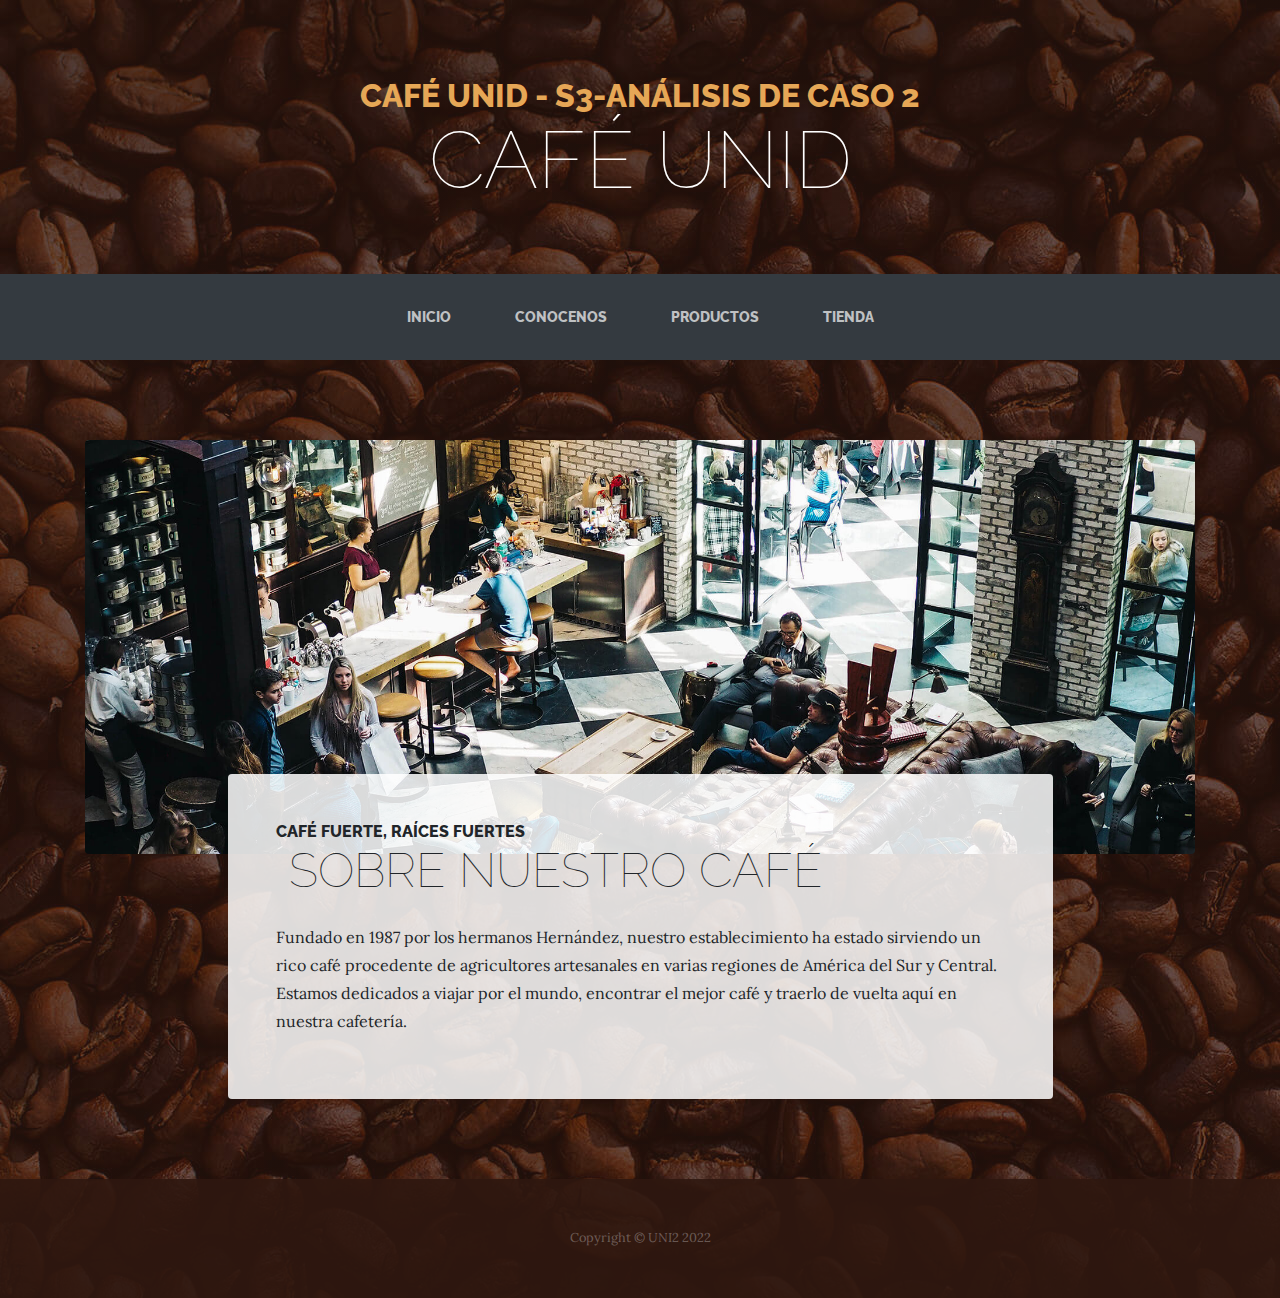
==== about.html @ eb34b2e3 "Add files via upload" ====
<!DOCTYPE html>
<html>

<head>
    <meta charset="utf-8">
    <meta name="viewport" content="width=device-width, initial-scale=1.0, shrink-to-fit=no">
    <title>About us - Brand</title>
    <link rel="stylesheet" href="assets/bootstrap/css/bootstrap.min.css">
    <link rel="stylesheet" href="https://fonts.googleapis.com/css?family=Raleway:100,100i,200,200i,300,300i,400,400i,500,500i,600,600i,700,700i,800,800i,900,900i">
    <link rel="stylesheet" href="https://fonts.googleapis.com/css?family=Lora:400,400i,700,700i">
</head>

<body style="background:linear-gradient(rgba(47, 23, 15, 0.65), rgba(47, 23, 15, 0.65)), url('assets/img/bg.jpg');">
    <h1 class="text-center text-white d-none d-lg-block site-heading"><span class="text-primary site-heading-upper mb-3">CAFÉ UNID - S3-ANÁLISIS DE CASO 2</span><span class="site-heading-lower">CAFÉ UNID</span></h1>
    <nav class="navbar navbar-light navbar-expand-lg bg-dark py-lg-4" id="mainNav">
        <div class="container"><a class="navbar-brand text-uppercase d-lg-none text-expanded" href="#">Brand</a><button data-toggle="collapse" data-target="#navbarResponsive" class="navbar-toggler" aria-controls="navbarResponsive" aria-expanded="false" aria-label="Toggle navigation"><span class="navbar-toggler-icon"></span></button>
            <div
                class="collapse navbar-collapse" id="navbarResponsive">
                <ul class="nav navbar-nav mx-auto">
                    <li class="nav-item" role="presentation"><a class="nav-link" href="index.html">INICIO</a></li>
                    <li class="nav-item" role="presentation"><a class="nav-link" href="about.html">CONOCENOS</a></li>
                    <li class="nav-item" role="presentation"><a class="nav-link" href="products.html">PRODUCTOS</a></li>
                    <li class="nav-item" role="presentation"><a class="nav-link" href="store.html">TIENDA</a></li>
                </ul>
        </div>
        </div>
    </nav>
    <section class="page-section about-heading">
        <div class="container"><img class="img-fluid rounded about-heading-img mb-3 mb-lg-0" src="assets/img/about.jpg">
            <div class="about-heading-content">
                <div class="row">
                    <div class="col-lg-10 col-xl-9 mx-auto">
                        <div class="bg-faded rounded p-5">
                            <h2 class="section-heading mb-4"><span class="section-heading-upper">CAFÉ FUERTE, RAÍCES FUERTES</span><span class="section-heading-lower">&nbsp;SOBRE NUESTRO CAFÉ</span></h2>
                            <p>Fundado en 1987 por los hermanos Hernández, nuestro establecimiento ha estado sirviendo un rico café procedente de agricultores artesanales en varias regiones de América del Sur y Central. Estamos dedicados a viajar por el
                                mundo, encontrar el mejor café y traerlo de vuelta aquí en nuestra cafetería.<br></p>
                        </div>
                    </div>
                </div>
            </div>
        </div>
    </section>
    <footer class="footer text-faded text-center py-5">
        <div class="container">
            <p class="m-0 small">Copyright&nbsp;© UNI2 2022</p>
        </div>
    </footer>
    <script src="assets/js/jquery.min.js"></script>
    <script src="assets/bootstrap/js/bootstrap.min.js"></script>
    <script src="assets/js/script.min.js"></script>
</body>

</html>
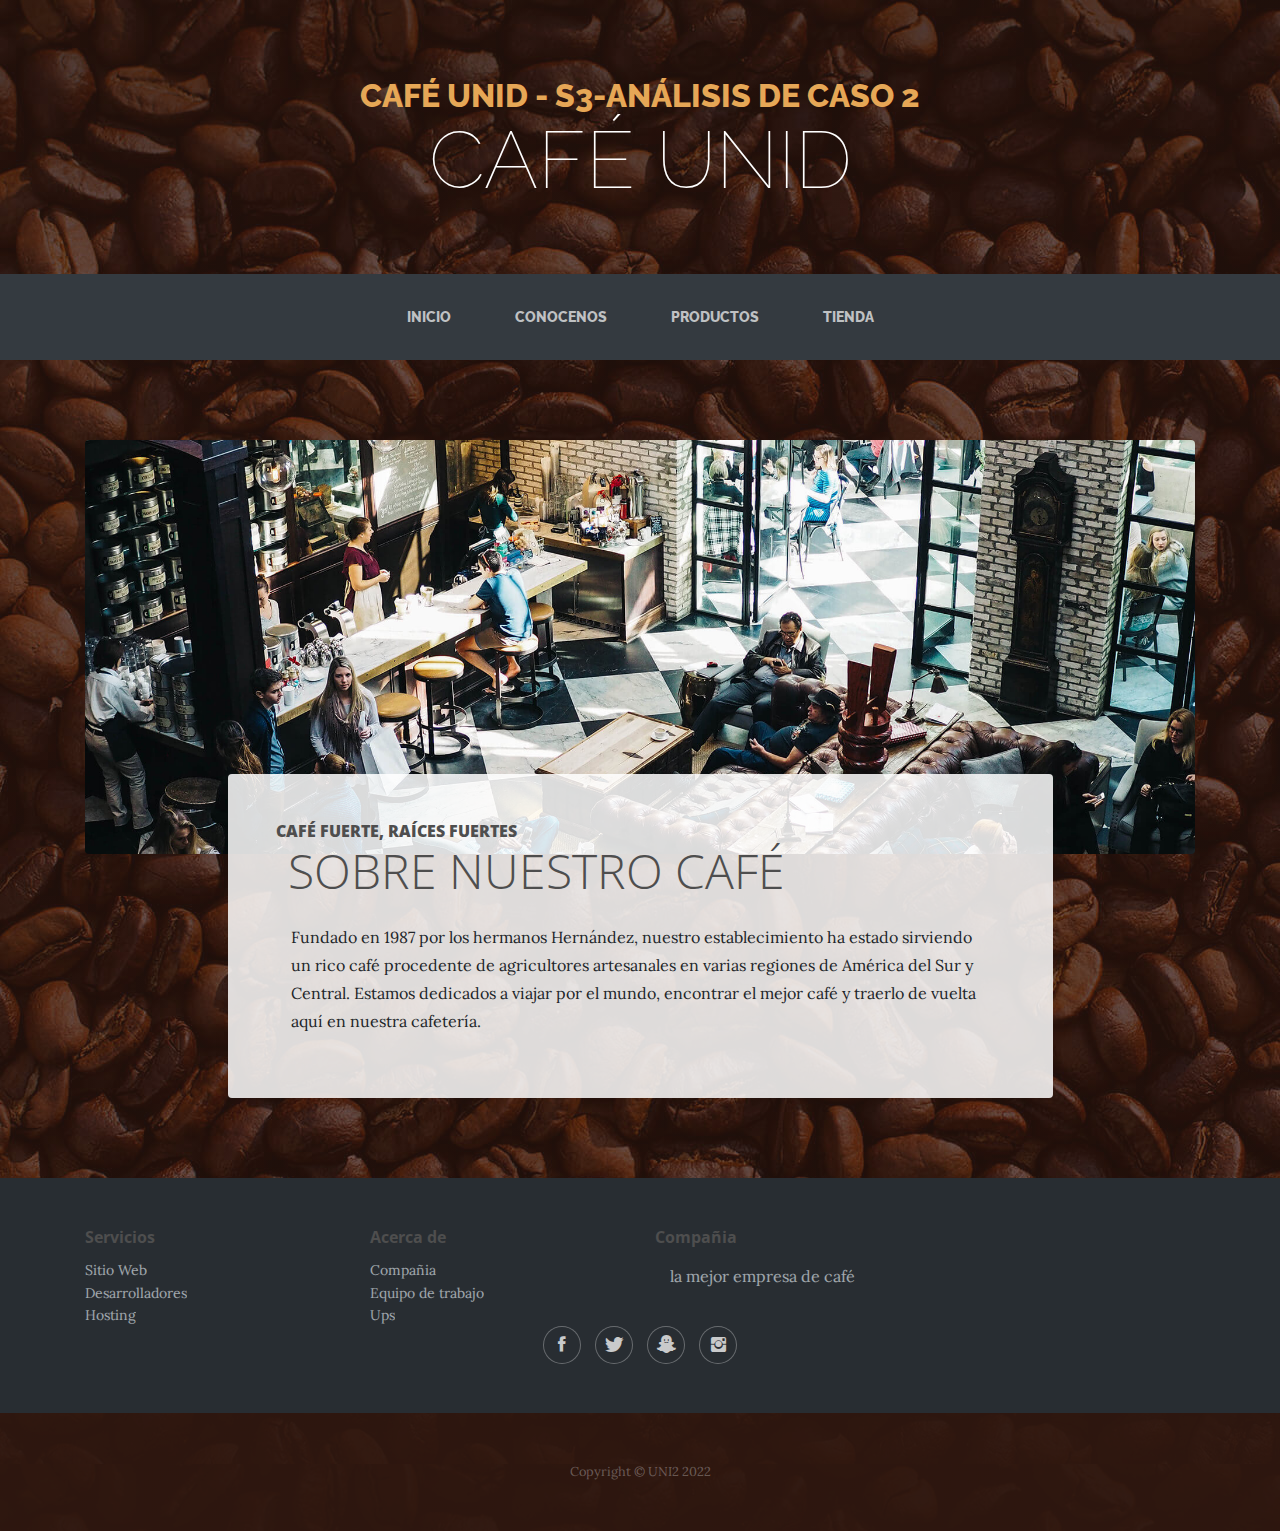
==== commit 4f0b00dc: "Add files via upload" ====
--- a/about.html
+++ b/about.html
@@ -1,53 +1,88 @@
-<!DOCTYPE html>
-<html>
-
-<head>
-    <meta charset="utf-8">
-    <meta name="viewport" content="width=device-width, initial-scale=1.0, shrink-to-fit=no">
-    <title>About us - Brand</title>
-    <link rel="stylesheet" href="assets/bootstrap/css/bootstrap.min.css">
-    <link rel="stylesheet" href="https://fonts.googleapis.com/css?family=Raleway:100,100i,200,200i,300,300i,400,400i,500,500i,600,600i,700,700i,800,800i,900,900i">
-    <link rel="stylesheet" href="https://fonts.googleapis.com/css?family=Lora:400,400i,700,700i">
-</head>
-
-<body style="background:linear-gradient(rgba(47, 23, 15, 0.65), rgba(47, 23, 15, 0.65)), url('assets/img/bg.jpg');">
-    <h1 class="text-center text-white d-none d-lg-block site-heading"><span class="text-primary site-heading-upper mb-3">CAFÉ UNID - S3-ANÁLISIS DE CASO 2</span><span class="site-heading-lower">CAFÉ UNID</span></h1>
-    <nav class="navbar navbar-light navbar-expand-lg bg-dark py-lg-4" id="mainNav">
-        <div class="container"><a class="navbar-brand text-uppercase d-lg-none text-expanded" href="#">Brand</a><button data-toggle="collapse" data-target="#navbarResponsive" class="navbar-toggler" aria-controls="navbarResponsive" aria-expanded="false" aria-label="Toggle navigation"><span class="navbar-toggler-icon"></span></button>
-            <div
-                class="collapse navbar-collapse" id="navbarResponsive">
-                <ul class="nav navbar-nav mx-auto">
-                    <li class="nav-item" role="presentation"><a class="nav-link" href="index.html">INICIO</a></li>
-                    <li class="nav-item" role="presentation"><a class="nav-link" href="about.html">CONOCENOS</a></li>
-                    <li class="nav-item" role="presentation"><a class="nav-link" href="products.html">PRODUCTOS</a></li>
-                    <li class="nav-item" role="presentation"><a class="nav-link" href="store.html">TIENDA</a></li>
-                </ul>
-        </div>
-        </div>
-    </nav>
-    <section class="page-section about-heading">
-        <div class="container"><img class="img-fluid rounded about-heading-img mb-3 mb-lg-0" src="assets/img/about.jpg">
-            <div class="about-heading-content">
-                <div class="row">
-                    <div class="col-lg-10 col-xl-9 mx-auto">
-                        <div class="bg-faded rounded p-5">
-                            <h2 class="section-heading mb-4"><span class="section-heading-upper">CAFÉ FUERTE, RAÍCES FUERTES</span><span class="section-heading-lower">&nbsp;SOBRE NUESTRO CAFÉ</span></h2>
-                            <p>Fundado en 1987 por los hermanos Hernández, nuestro establecimiento ha estado sirviendo un rico café procedente de agricultores artesanales en varias regiones de América del Sur y Central. Estamos dedicados a viajar por el
-                                mundo, encontrar el mejor café y traerlo de vuelta aquí en nuestra cafetería.<br></p>
-                        </div>
-                    </div>
-                </div>
-            </div>
-        </div>
-    </section>
-    <footer class="footer text-faded text-center py-5">
-        <div class="container">
-            <p class="m-0 small">Copyright&nbsp;© UNI2 2022</p>
-        </div>
-    </footer>
-    <script src="assets/js/jquery.min.js"></script>
-    <script src="assets/bootstrap/js/bootstrap.min.js"></script>
-    <script src="assets/js/script.min.js"></script>
-</body>
-
+<!DOCTYPE html>
+<html>
+
+<head>
+    <meta charset="utf-8">
+    <meta name="viewport" content="width=device-width, initial-scale=1.0, shrink-to-fit=no">
+    <title>About us - Brand</title>
+    <link rel="stylesheet" href="assets/bootstrap/css/bootstrap.min.css">
+    <link rel="stylesheet" href="https://fonts.googleapis.com/css?family=Raleway:100,100i,200,200i,300,300i,400,400i,500,500i,600,600i,700,700i,800,800i,900,900i">
+    <link rel="stylesheet" href="https://fonts.googleapis.com/css?family=Lora:400,400i,700,700i">
+    <link rel="stylesheet" href="assets/fonts/font-awesome.min.css">
+    <link rel="stylesheet" href="assets/fonts/ionicons.min.css">
+    <link rel="stylesheet" href="https://fonts.googleapis.com/css?family=Droid+Serif">
+    <link rel="stylesheet" href="https://fonts.googleapis.com/css?family=Open+Sans">
+    <link rel="stylesheet" href="https://fonts.googleapis.com/css?family=Raleway">
+    <link rel="stylesheet" href="assets/css/styles.min.css">
+</head>
+
+<body style="background:linear-gradient(rgba(47, 23, 15, 0.65), rgba(47, 23, 15, 0.65)), url('assets/img/bg.jpg');">
+    <h1 class="text-center text-white d-none d-lg-block site-heading"><span class="text-primary site-heading-upper mb-3">CAFÉ UNID - S3-ANÁLISIS DE CASO 2</span><span class="site-heading-lower">CAFÉ UNID</span></h1>
+    <nav class="navbar navbar-light navbar-expand-lg bg-dark py-lg-4" id="mainNav">
+        <div class="container"><a class="navbar-brand text-uppercase d-lg-none text-expanded" href="#">Brand</a><button data-toggle="collapse" data-target="#navbarResponsive" class="navbar-toggler" aria-controls="navbarResponsive" aria-expanded="false" aria-label="Toggle navigation"><span class="navbar-toggler-icon"></span></button>
+            <div
+                class="collapse navbar-collapse" id="navbarResponsive">
+                <ul class="nav navbar-nav mx-auto">
+                    <li class="nav-item" role="presentation"><a class="nav-link" href="index.html">INICIO</a></li>
+                    <li class="nav-item" role="presentation"><a class="nav-link" href="about.html">CONOCENOS</a></li>
+                    <li class="nav-item" role="presentation"><a class="nav-link" href="products.html">PRODUCTOS</a></li>
+                    <li class="nav-item" role="presentation"><a class="nav-link" href="store.html">TIENDA</a></li>
+                </ul>
+        </div>
+        </div>
+    </nav>
+    <section class="page-section about-heading">
+        <div class="container"><img class="img-fluid rounded about-heading-img mb-3 mb-lg-0" src="assets/img/about.jpg">
+            <div class="about-heading-content">
+                <div class="row">
+                    <div class="col-lg-10 col-xl-9 mx-auto">
+                        <div class="bg-faded rounded p-5">
+                            <h2 class="section-heading mb-4"><span class="section-heading-upper">CAFÉ FUERTE, RAÍCES FUERTES</span><span class="section-heading-lower">&nbsp;SOBRE NUESTRO CAFÉ</span></h2>
+                            <p>Fundado en 1987 por los hermanos Hernández, nuestro establecimiento ha estado sirviendo un rico café procedente de agricultores artesanales en varias regiones de América del Sur y Central. Estamos dedicados a viajar por el
+                                mundo, encontrar el mejor café y traerlo de vuelta aquí en nuestra cafetería.<br></p>
+                        </div>
+                    </div>
+                </div>
+            </div>
+        </div>
+    </section>
+	    <div class="footer-dark">
+        <footer>
+            <div class="container">
+                <div class="row">
+                    <div class="col-sm-6 col-md-3 item">
+                        <h3>Servicios</h3>
+                        <ul>
+                            <li><a href="#">Sitio Web</a></li>
+                            <li><a href="#">Desarrolladores</a></li>
+                            <li><a href="#">Hosting</a></li>
+                        </ul>
+                    </div>
+                    <div class="col-sm-6 col-md-3 item">
+                        <h3>Acerca de</h3>
+                        <ul>
+                            <li><a href="#">Compañia</a></li>
+                            <li><a href="#">Equipo de trabajo</a></li>
+                            <li><a href="#">Ups</a></li>
+                        </ul>
+                    </div>
+                    <div class="col-md-6 item text">
+                        <h3>Compañia</h3>
+                        <p>la mejor empresa de café</p>
+                    </div>
+                    <div class="col item social"><a href="#"><i class="icon ion-social-facebook"></i></a><a href="#"><i class="icon ion-social-twitter"></i></a><a href="#"><i class="icon ion-social-snapchat"></i></a><a href="#"><i class="icon ion-social-instagram"></i></a></div>
+                </div>
+            </div>
+        </footer>
+    </div>
+    <footer class="footer text-faded text-center py-5">
+        <div class="container">
+            <p class="m-0 small">Copyright&nbsp;© UNI2 2022</p>
+        </div>
+    </footer>
+    <script src="assets/js/jquery.min.js"></script>
+    <script src="assets/bootstrap/js/bootstrap.min.js"></script>
+    <script src="assets/js/script.min.js"></script>
+</body>
+
 </html>--- a/assets/css/styles.min.css
+++ b/assets/css/styles.min.css
@@ -0,0 +1 @@
+.button,.footer-dark .copyright,.footer-dark .item.social{text-align:center}.footer-dark{padding:50px 0;color:#f0f9ff;background-color:#282d32}.footer-dark h3{margin-top:0;margin-bottom:12px;font-weight:700;font-size:16px}.footer-dark ul{padding:0;list-style:none;line-height:1.6;font-size:14px;margin-bottom:0}.footer-dark ul a{color:inherit;text-decoration:none;opacity:.6}.footer-dark ul a:hover{opacity:.8}.footer-dark .item.text{margin-bottom:36px}@media (max-width:767px){.footer-dark .item:not(.social){text-align:center;padding-bottom:20px}.footer-dark .item.text{margin-bottom:0}}.footer-dark .item.text p{opacity:.6;margin-bottom:0}@media (max-width:991px){.footer-dark .item.social{text-align:center;margin-top:20px}}.footer-dark .item.social>a{font-size:20px;width:36px;height:36px;line-height:36px;display:inline-block;text-align:center;border-radius:50%;box-shadow:0 0 0 1px rgba(255,255,255,.4);margin:0 8px;color:#fff;opacity:.75}.footer-dark .item.social>a:hover{opacity:.9}.footer-dark .copyright{padding-top:24px;opacity:.3;font-size:13px;margin-bottom:0}.product{border:1px solid #ccc}.img-thumbnail{display:inline-block;max-width:100%;height:auto;padding:4px;line-height:1.42857143;background-color:#fff;border:1px solid #ddd;border-radius:4px;-webkit-transition:all .2s ease-in-out;-o-transition:all .2s ease-in-out;transition:all .2s ease-in-out}.price{font-size:32px}h1,h2,h3,h4,h5,h6{color:#4e4e4e;font-family:"Open Sans";font-weight:600}.button{background:#3D4C53;margin:20px auto;width:200px;height:50px;overflow:hidden;font-weight:600;transition:.2s;cursor:pointer;border-radius:3px;box-shadow:0 1px 2px rgba(0,0,0,.2)}.btnText{color:#fff;transition:.3s;text-transform:uppercase;font-family:'Open Sans'}.btnText2,h4{font-family:Raleway}.btnText2{margin-top:63px;margin-right:-120px;color:#FFF}.button:hover .btnTwo{left:-130px}.button:hover .btnText{margin-left:65px}.button:active{box-shadow:0 5px 6px rgba(0,0,0,.3)}.btnTwo{position:relative;width:165px;height:100px;margin-top:-100px;padding-top:3px;background:#0072c6;left:-250px;transition:.3s}p{margin:15px}h4{color:#e24f43;font-weight:400;margin-top:0}.h1,h1{font-family:'Droid Serif';font-weight:700;margin:0}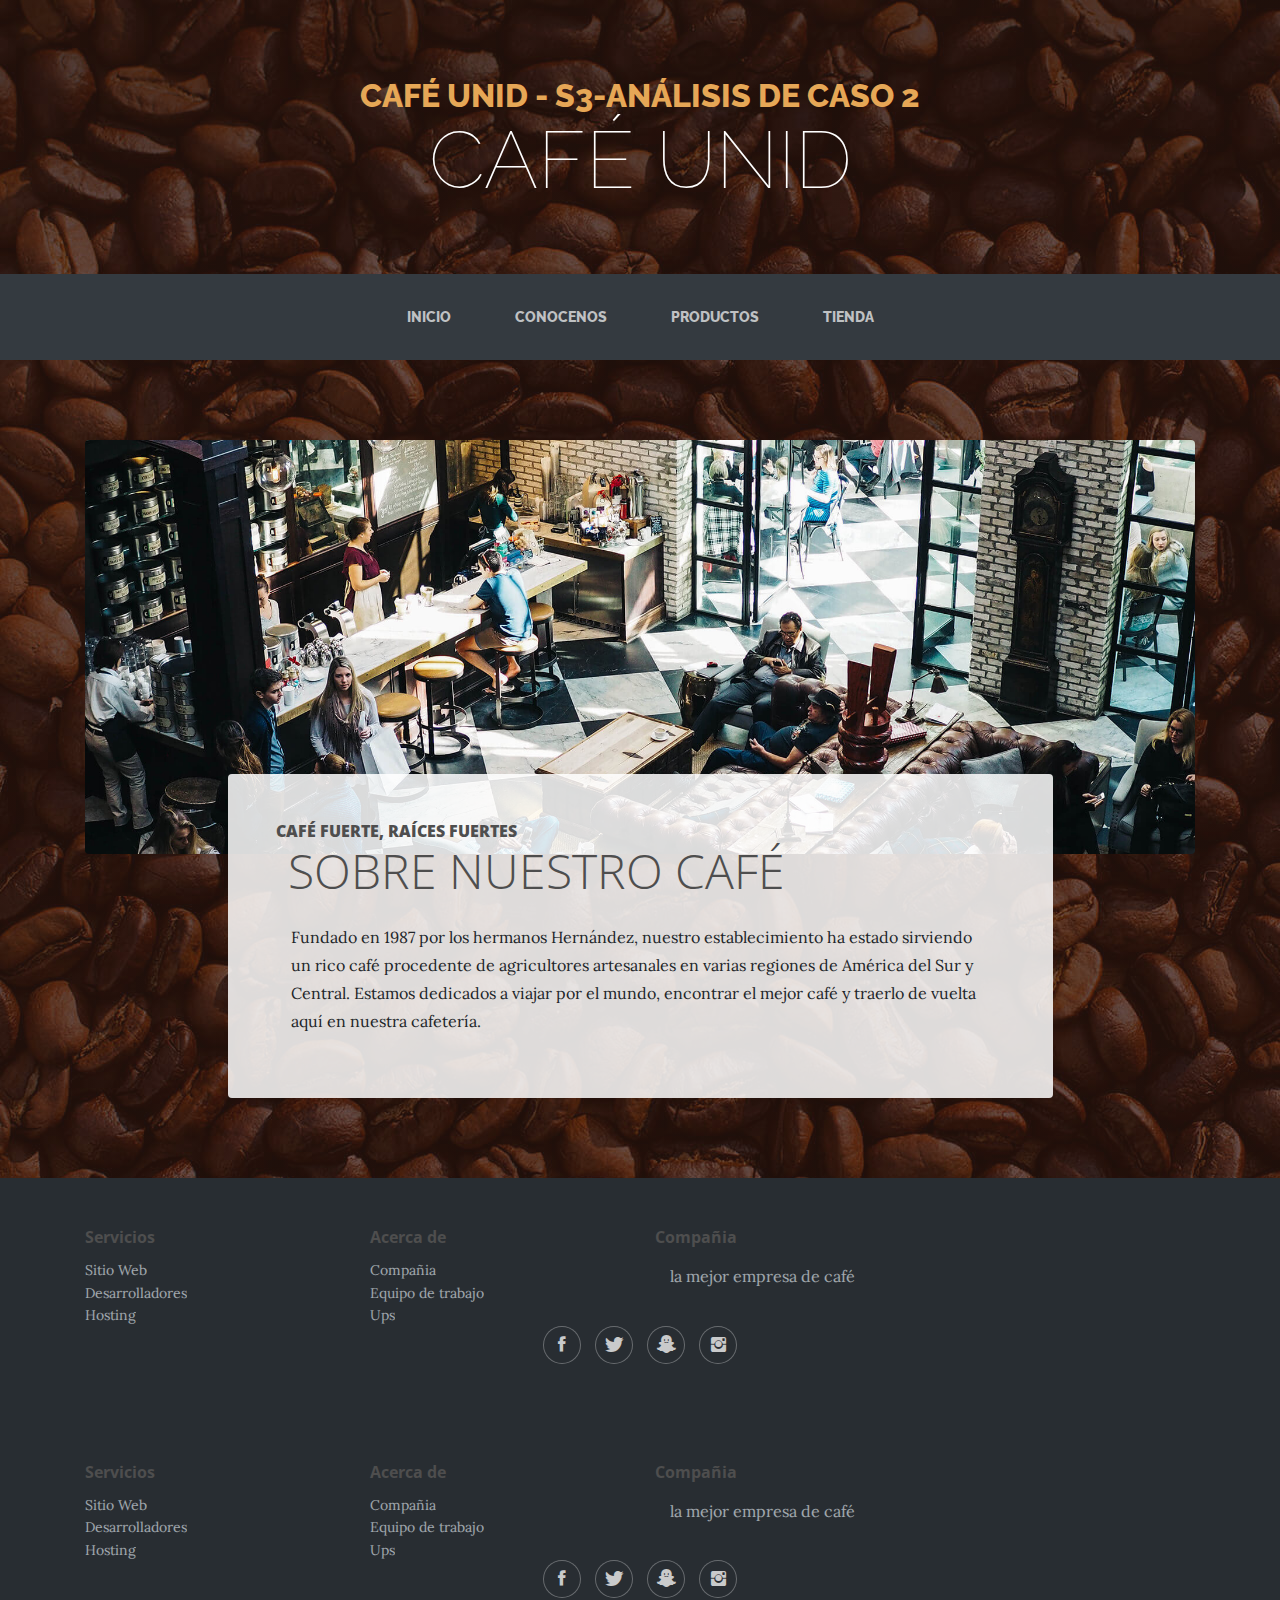
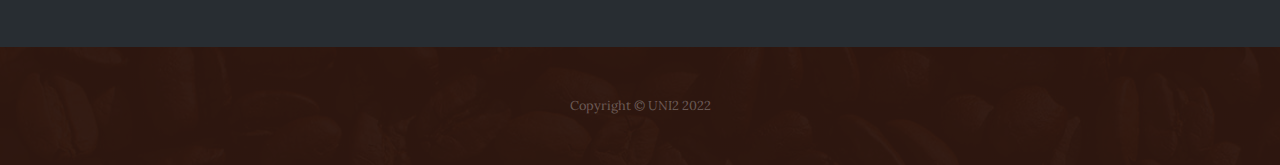
==== commit 8484e370: "Update about.html" ====
--- a/about.html
+++ b/about.html
@@ -75,6 +75,35 @@
             </div>
         </footer>
     </div>
+		    <div class="footer-dark">
+        <footer>
+            <div class="container">
+                <div class="row">
+                    <div class="col-sm-6 col-md-3 item">
+                        <h3>Servicios</h3>
+                        <ul>
+                            <li><a href="#">Sitio Web</a></li>
+                            <li><a href="#">Desarrolladores</a></li>
+                            <li><a href="#">Hosting</a></li>
+                        </ul>
+                    </div>
+                    <div class="col-sm-6 col-md-3 item">
+                        <h3>Acerca de</h3>
+                        <ul>
+                            <li><a href="#">Compañia</a></li>
+                            <li><a href="#">Equipo de trabajo</a></li>
+                            <li><a href="#">Ups</a></li>
+                        </ul>
+                    </div>
+                    <div class="col-md-6 item text">
+                        <h3>Compañia</h3>
+                        <p>la mejor empresa de café</p>
+                    </div>
+                    <div class="col item social"><a href="#"><i class="icon ion-social-facebook"></i></a><a href="#"><i class="icon ion-social-twitter"></i></a><a href="#"><i class="icon ion-social-snapchat"></i></a><a href="#"><i class="icon ion-social-instagram"></i></a></div>
+                </div>
+            </div>
+        </footer>
+    </div>
     <footer class="footer text-faded text-center py-5">
         <div class="container">
             <p class="m-0 small">Copyright&nbsp;© UNI2 2022</p>
@@ -85,4 +114,4 @@
     <script src="assets/js/script.min.js"></script>
 </body>
 
-</html>+</html>
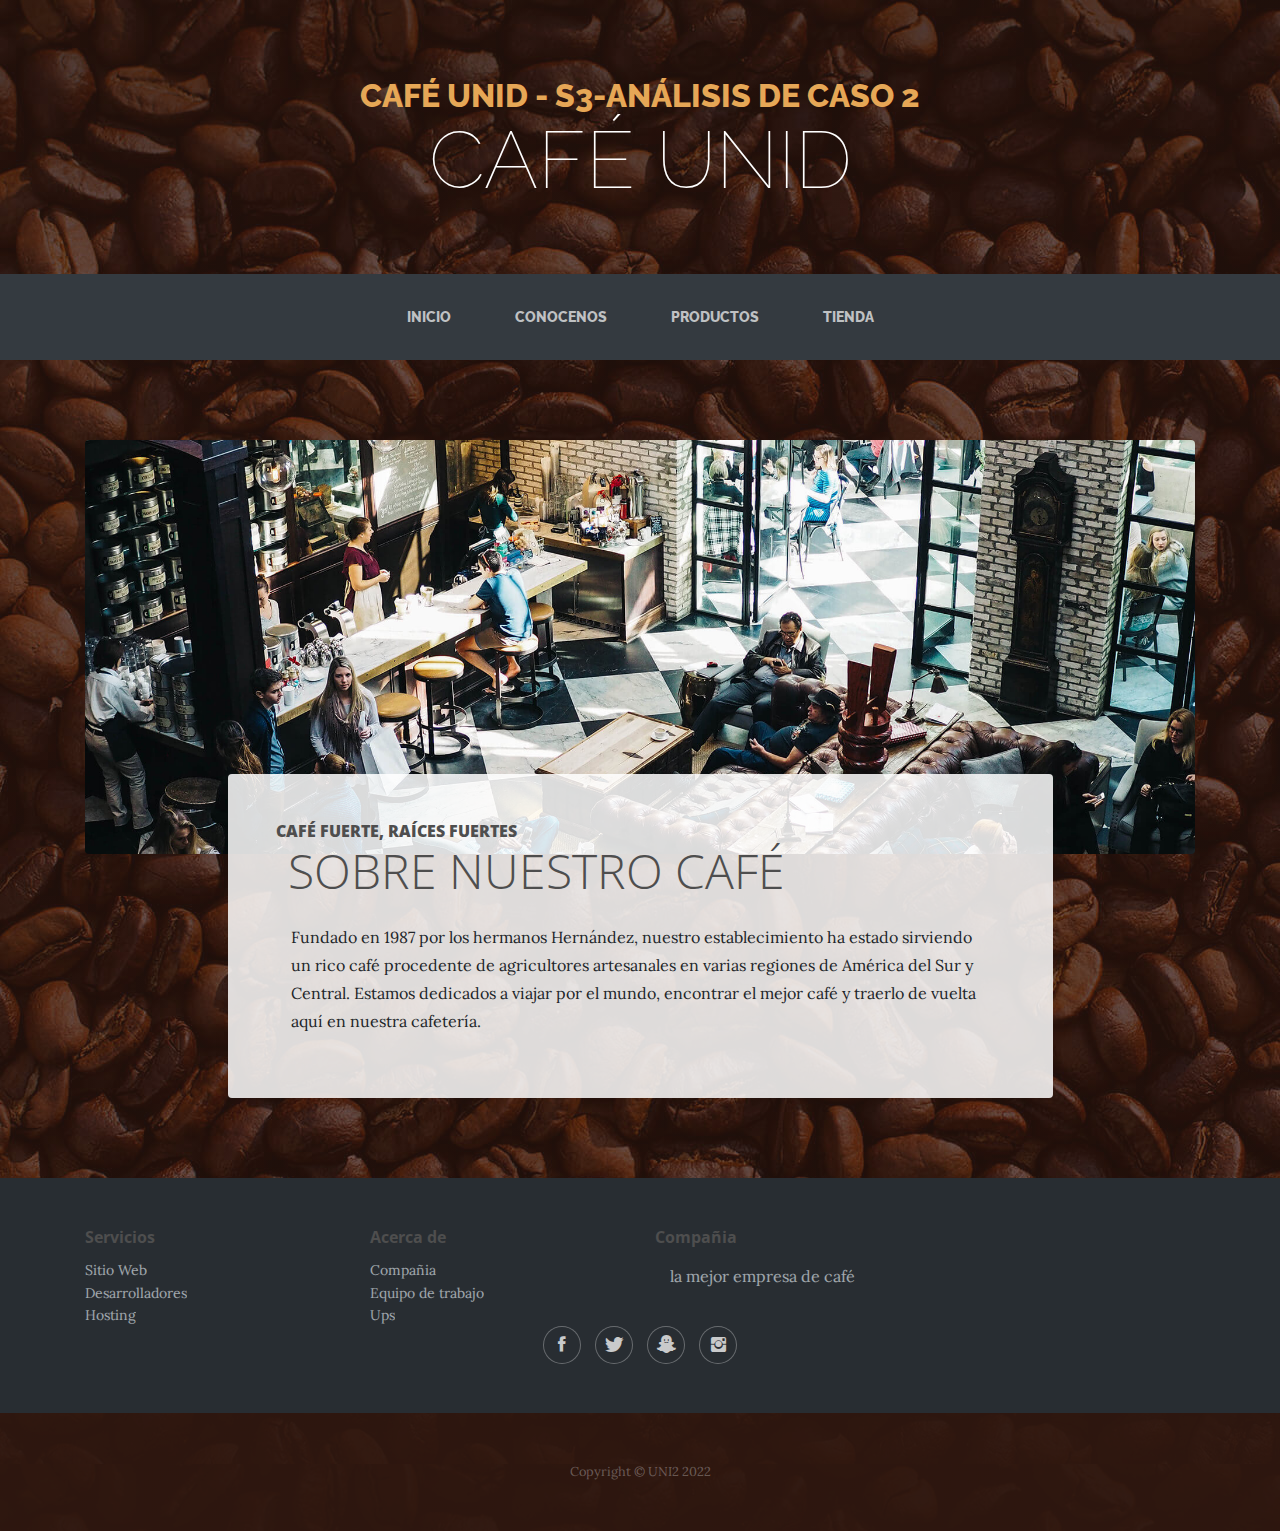
==== commit 7607454f: "Add files via upload" ====
--- a/about.html
+++ b/about.html
@@ -75,35 +75,6 @@
             </div>
         </footer>
     </div>
-		    <div class="footer-dark">
-        <footer>
-            <div class="container">
-                <div class="row">
-                    <div class="col-sm-6 col-md-3 item">
-                        <h3>Servicios</h3>
-                        <ul>
-                            <li><a href="#">Sitio Web</a></li>
-                            <li><a href="#">Desarrolladores</a></li>
-                            <li><a href="#">Hosting</a></li>
-                        </ul>
-                    </div>
-                    <div class="col-sm-6 col-md-3 item">
-                        <h3>Acerca de</h3>
-                        <ul>
-                            <li><a href="#">Compañia</a></li>
-                            <li><a href="#">Equipo de trabajo</a></li>
-                            <li><a href="#">Ups</a></li>
-                        </ul>
-                    </div>
-                    <div class="col-md-6 item text">
-                        <h3>Compañia</h3>
-                        <p>la mejor empresa de café</p>
-                    </div>
-                    <div class="col item social"><a href="#"><i class="icon ion-social-facebook"></i></a><a href="#"><i class="icon ion-social-twitter"></i></a><a href="#"><i class="icon ion-social-snapchat"></i></a><a href="#"><i class="icon ion-social-instagram"></i></a></div>
-                </div>
-            </div>
-        </footer>
-    </div>
     <footer class="footer text-faded text-center py-5">
         <div class="container">
             <p class="m-0 small">Copyright&nbsp;© UNI2 2022</p>
@@ -114,4 +85,4 @@
     <script src="assets/js/script.min.js"></script>
 </body>
 
-</html>
+</html>